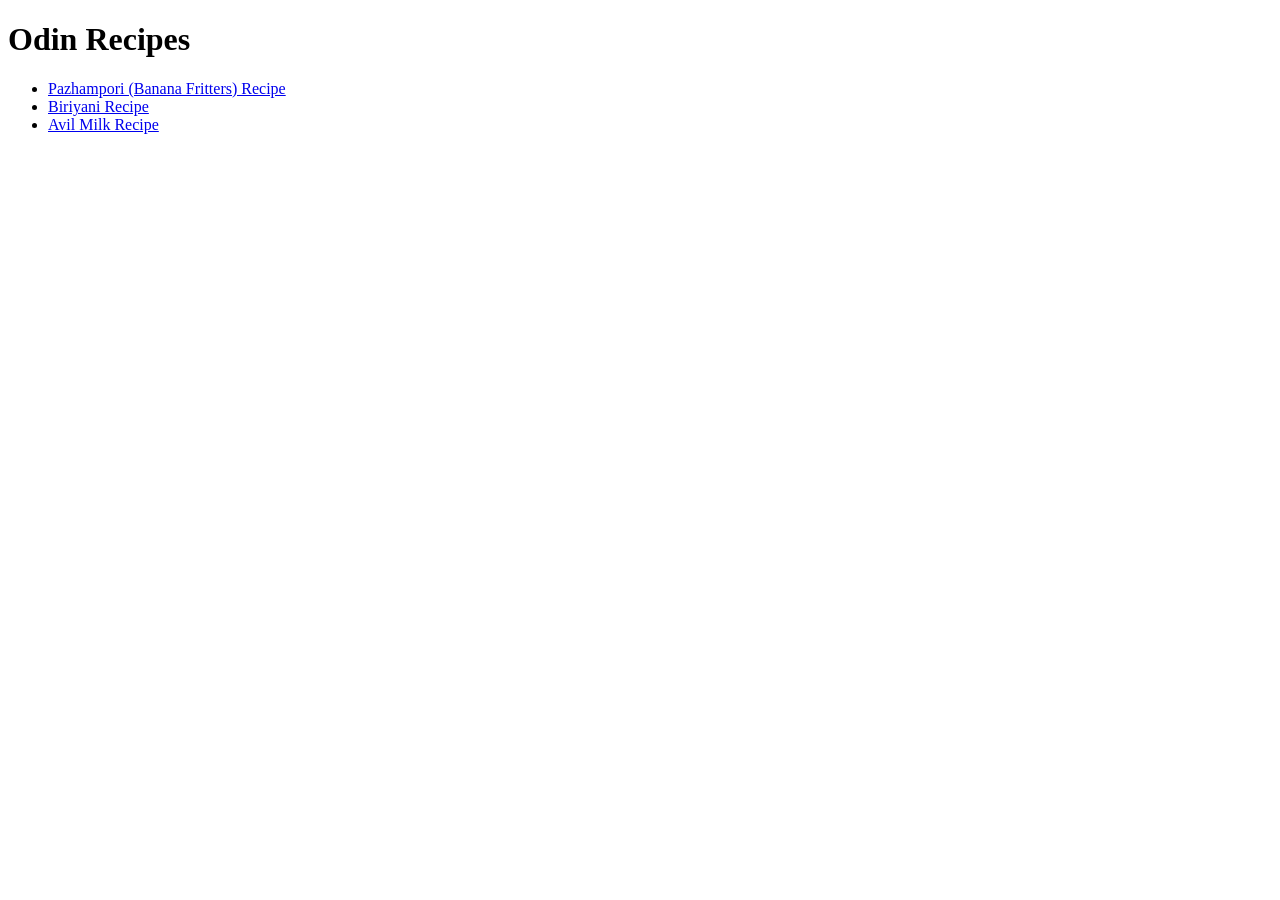
==== index.html @ 644ab104 "Add Recipes for three food items" ====
<!doctype html>
<html lang="en">
  <head>
    <meta charset="UTF-8" />
    <meta name="viewport" content="width=device-width, initial-scale=1.0" />
    <title>Odin Recipes</title>
  </head>
  <body>
    <h1>Odin Recipes</h1>

    <ul>
      <li>
        <a href="./recipes/pazhampori.html"
          >Pazhampori (Banana Fritters) Recipe</a
        >
      </li>
      <li><a href="./recipes/biriyani.html">Biriyani Recipe</a></li>
      <li><a href="./recipes/avil-milk.html">Avil Milk Recipe</a></li>
    </ul>
  </body>
</html>
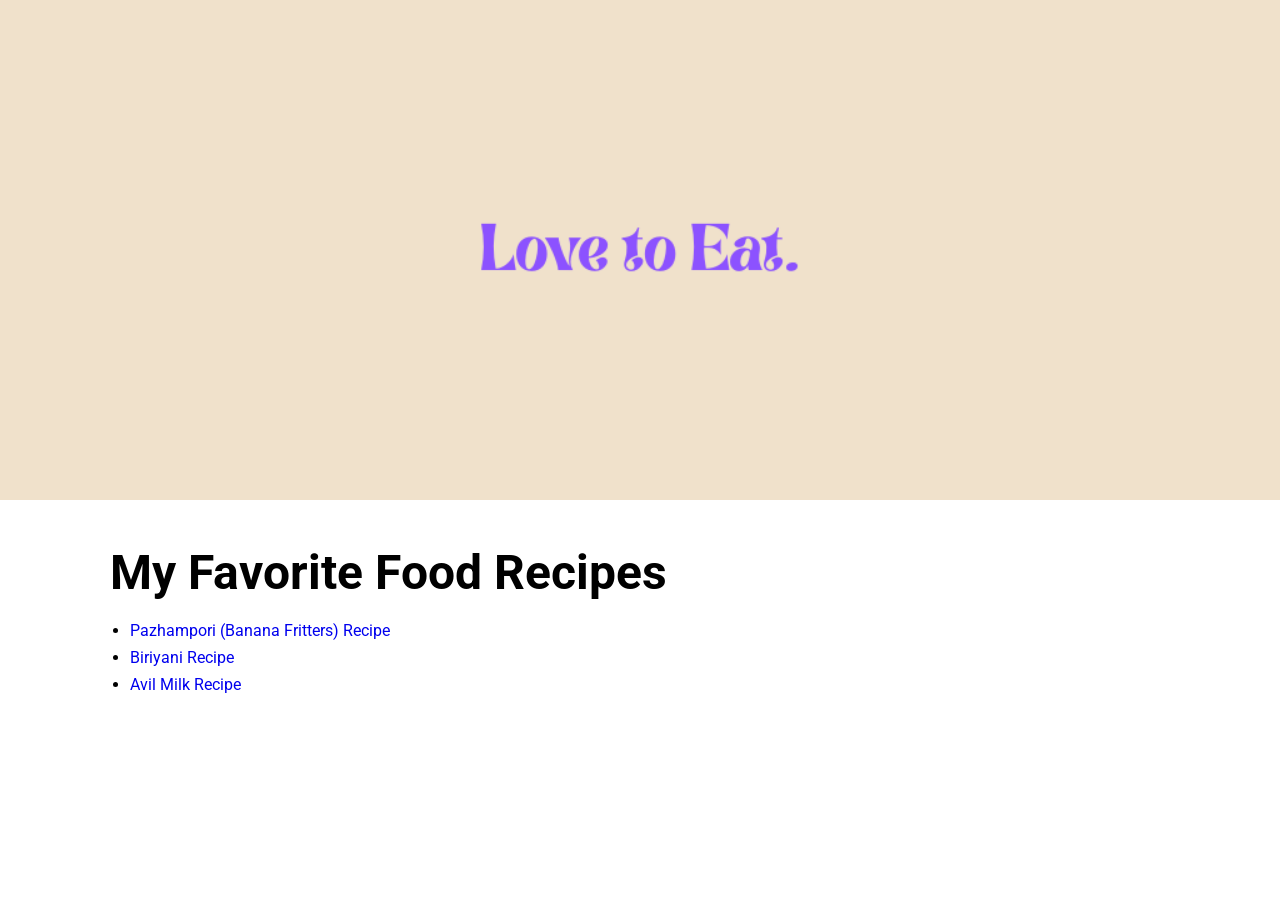
==== commit 7807c2ab: "Replaced the images and added css to the pages"" ====
--- a/index.html
+++ b/index.html
@@ -3,19 +3,31 @@
   <head>
     <meta charset="UTF-8" />
     <meta name="viewport" content="width=device-width, initial-scale=1.0" />
-    <title>Odin Recipes</title>
+    <title>My Favorite Food Recipes</title>
+    <link rel="stylesheet" href="style.css" />
+    <link rel="preconnect" href="https://fonts.googleapis.com" />
+    <link rel="preconnect" href="https://fonts.gstatic.com" crossorigin />
+    <link
+      href="https://fonts.googleapis.com/css2?family=Roboto:ital,wght@0,100..900;1,100..900&display=swap"
+      rel="stylesheet"
+    />
   </head>
   <body>
-    <h1>Odin Recipes</h1>
+    <div class="container">
+      <img src="./images/Love-to-Eat.png" alt="Love to Eat" />
+      <div class="text-container">
+        <h1>My Favorite Food Recipes</h1>
 
-    <ul>
-      <li>
-        <a href="./recipes/pazhampori.html"
-          >Pazhampori (Banana Fritters) Recipe</a
-        >
-      </li>
-      <li><a href="./recipes/biriyani.html">Biriyani Recipe</a></li>
-      <li><a href="./recipes/avil-milk.html">Avil Milk Recipe</a></li>
-    </ul>
+        <ul>
+          <li>
+            <a href="./recipes/pazhampori.html"
+              >Pazhampori (Banana Fritters) Recipe</a
+            >
+          </li>
+          <li><a href="./recipes/biriyani.html">Biriyani Recipe</a></li>
+          <li><a href="./recipes/avil-milk.html">Avil Milk Recipe</a></li>
+        </ul>
+      </div>
+    </div>
   </body>
 </html>
--- a/style.css
+++ b/style.css
@@ -0,0 +1,52 @@
+* {
+  box-sizing: border-box;
+  margin: 0;
+  padding: 0;
+}
+
+.container {
+  font-family: "Roboto", Helvetica, sans-serif;
+}
+
+a {
+  text-decoration: none;
+}
+
+h1 {
+  font-size: 48px;
+  margin: 20px 0px;
+}
+
+.home-btn {
+  border-radius: 50%;
+  font-size: 24px;
+  width: 50px;
+  height: 50px;
+  position: absolute;
+  margin-left: 20px;
+  margin-top: 20px;
+}
+
+img {
+  width: 100%;
+  height: auto;
+}
+
+.text-container {
+  max-width: 1100px;
+  margin: auto;
+  padding: 20px;
+}
+
+ul,
+ol {
+  padding-left: 20px;
+}
+
+li {
+  margin: 8px 0px;
+}
+
+h2 {
+  margin: 15px 0px;
+}
